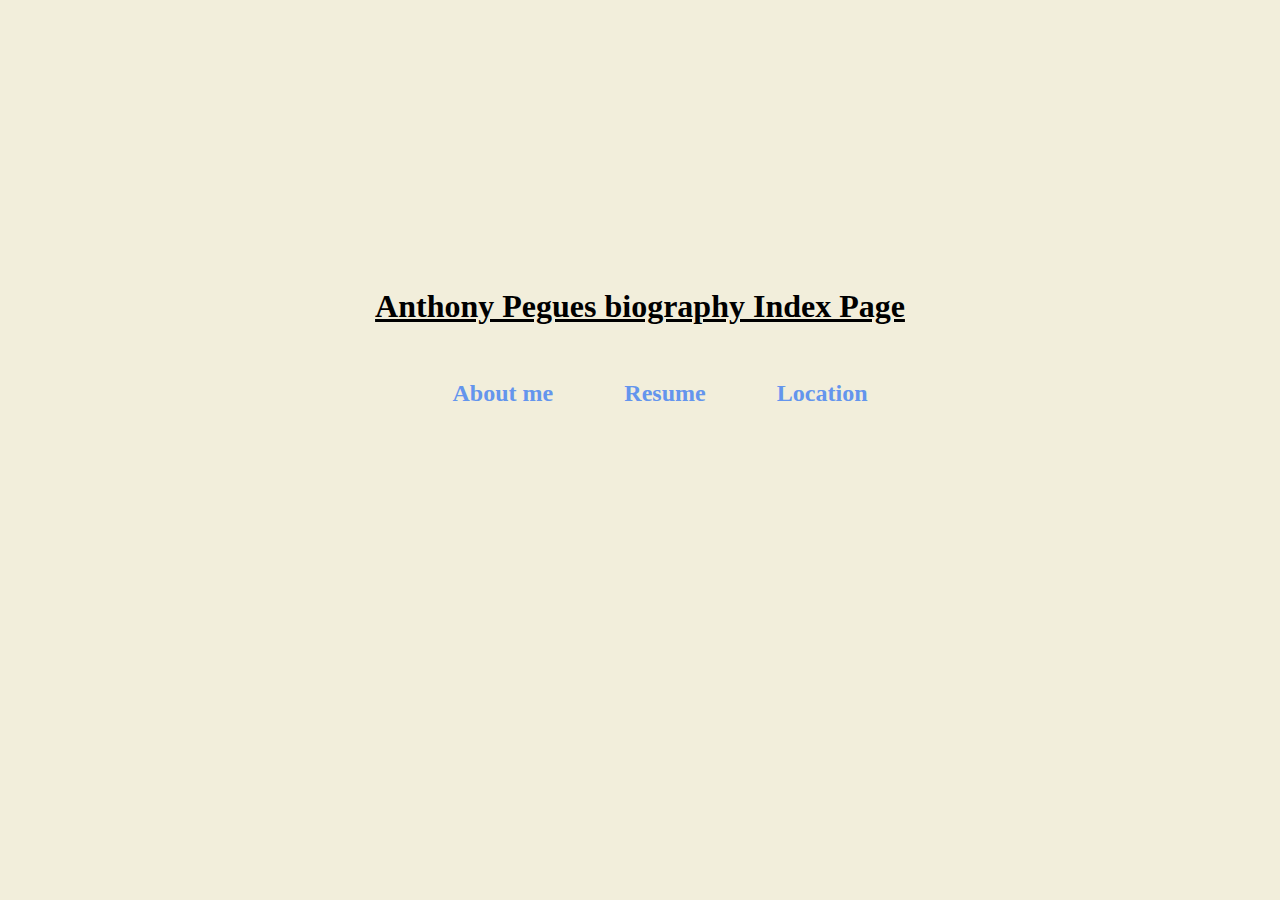
==== index.html @ df36c9a9 "homework folder" ====
<!DOCTYPE html>
<html>
    <head>
        <link rel="stylesheet" href="css/styles.css">
        <title>Home</title>
    </head>
    <body>
        <center>
            <div class="middle">
                <h1>Anthony Pegues biography Index Page</h1>


                <ul class="navigation">
                    <li><a href="aboutme.html">About me</a></li>
                    <li><a href="resume.html" id="move">Resume</a></li>
                    <li><a href="location.html">Location</a></li>
                </ul>


            </div>
    
        </center>
        
    </body>
</html>
---- css/styles.css ----
body {
    font-family: 'Cormorant Infant', serif;
    background: #f2eedb;
}
/*about*/
#about {
    font-size: 1.5rem;
}

a {
    font-weight: 600;
    color: cornflowerblue;
    text-decoration: none;
}

center {
    width: 960px;
    margin: 0 auto;
}

.middle {
    margin-top: 30%;
}
/*location*/

 #location {
    margin-bottom: 2em;
}

/*resume*/
 .header{
    color: #aec3e8;
    font-weight: 700;
}

h1 {
    text-decoration: underline;
}
h2 {
    color: cornflowerblue;
}

ul {
    list-style-type: none;
}

}
#nav {
    list-style-type: none;
    
    
}

.navigation li {
    margin: 1em;
    padding: .4em;
    font-size: 1.5em;
    display: inline-block;
}

#nav li {
    margin: 1em;
    padding: .4em;
    
    display: inline-block;
    float: right;
    border-left: .5px solid cornflowerblue;
    
}

ul li:firstchild {
    border-right: .5px solid black;
}

img {
    margin-top: 1em;
}
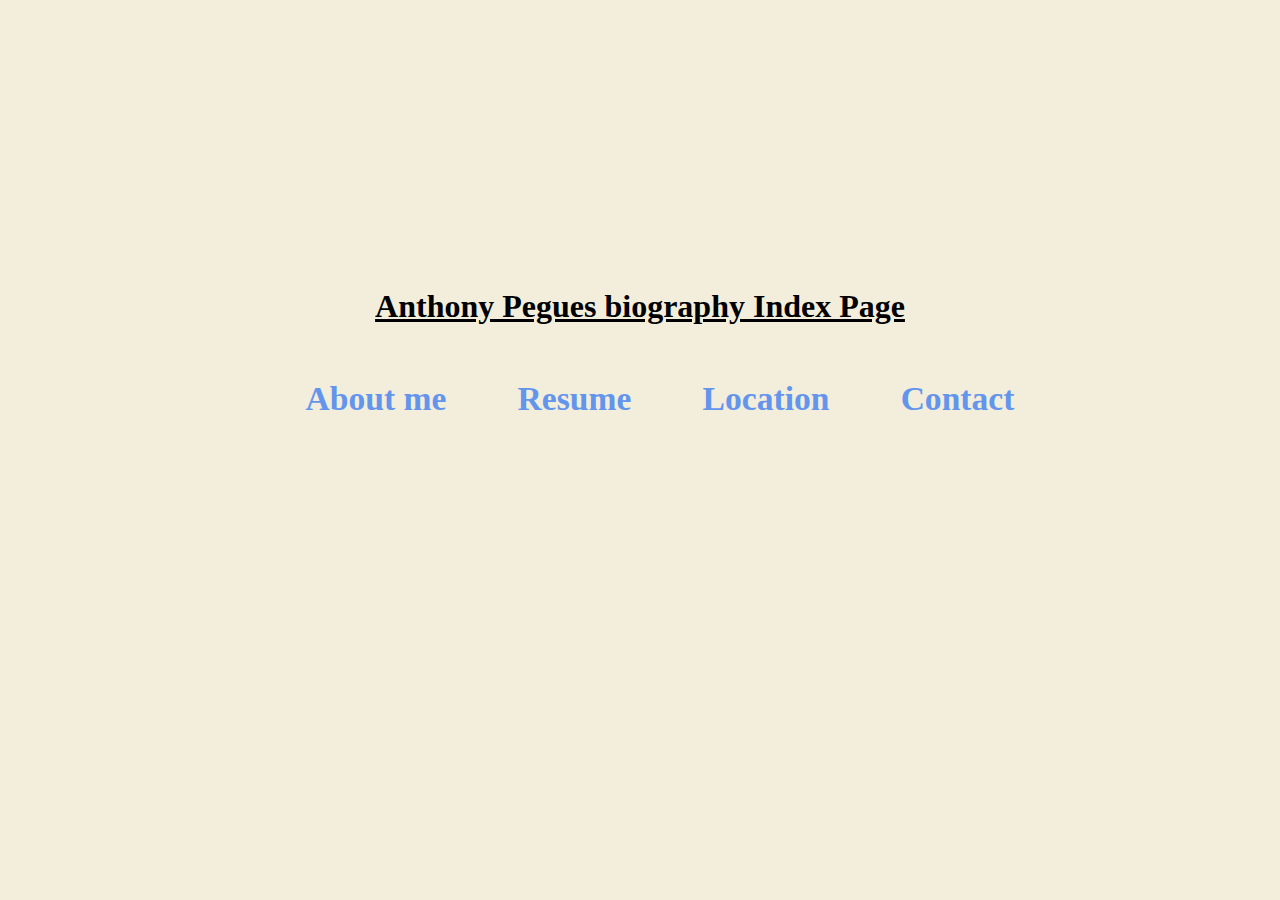
==== commit 59e104fb: "1st assignment" ====
--- a/index.html
+++ b/index.html
@@ -14,6 +14,7 @@
                     <li><a href="aboutme.html">About me</a></li>
                     <li><a href="resume.html" id="move">Resume</a></li>
                     <li><a href="location.html">Location</a></li>
+                    <li><a href="Form.html">Contact</a></li>
                 </ul>
 
 
--- a/css/styles.css
+++ b/css/styles.css
@@ -9,6 +9,7 @@
 
 a {
     font-weight: 600;
+    font-size:1.4em;
     color: cornflowerblue;
     text-decoration: none;
 }
@@ -44,6 +45,13 @@
     list-style-type: none;
 }
 
+footer {
+    height: 80px;
+    margin-top: 1em;
+    border-top: 1px solid cornflowerblue;
+    background-color: rgba(100,149,237,0.15);
+    
+}
 }
 #nav {
     list-style-type: none;
